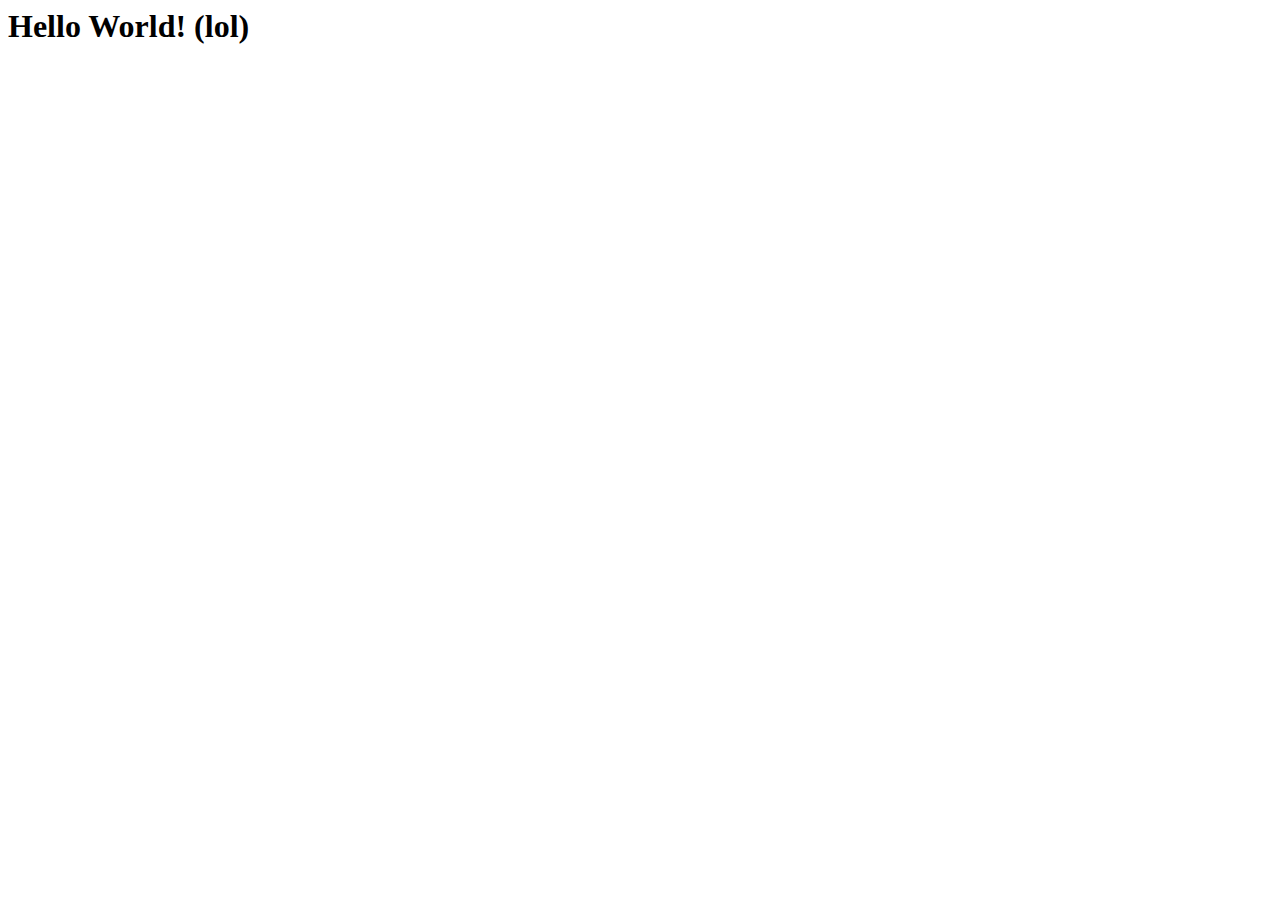
==== src/index.html @ 996cd5d9 "moved index.html and added css and javascript for index file" ====
<html lang="en">
<head>
    <meta charset="UTF-8">
    <meta name="viewport" content="width=device-width, initial-scale=1.0">
    <title>Document</title>
</head>

<body>
    <h1>Hello World! (lol)</h1>
</body>

</html>
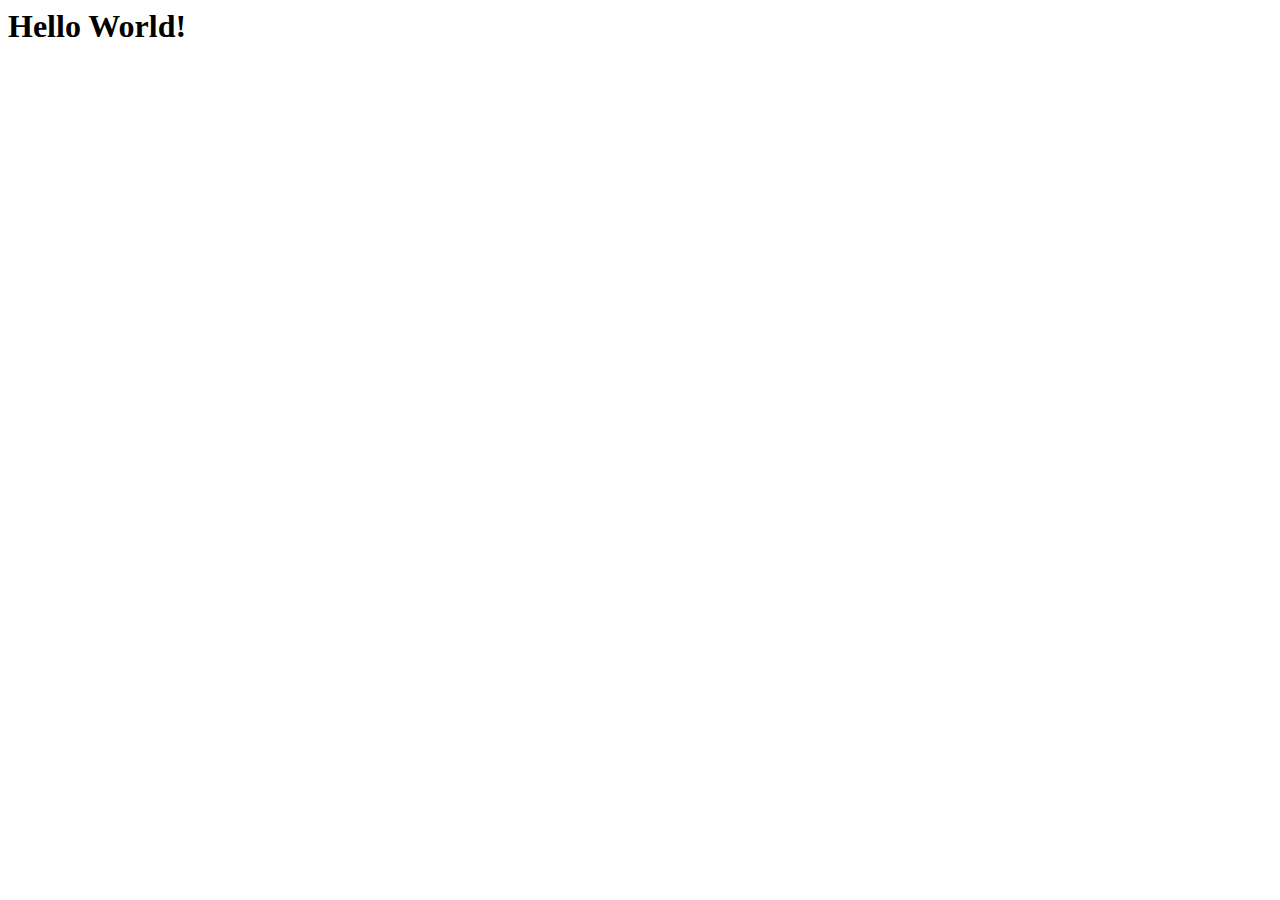
==== commit 67ac8656: "changed some text" ====
--- a/src/index.html
+++ b/src/index.html
@@ -6,7 +6,7 @@
 </head>
 
 <body>
-    <h1>Hello World! (lol)</h1>
+    <h1>Hello World!</h1>
 </body>
 
 </html>